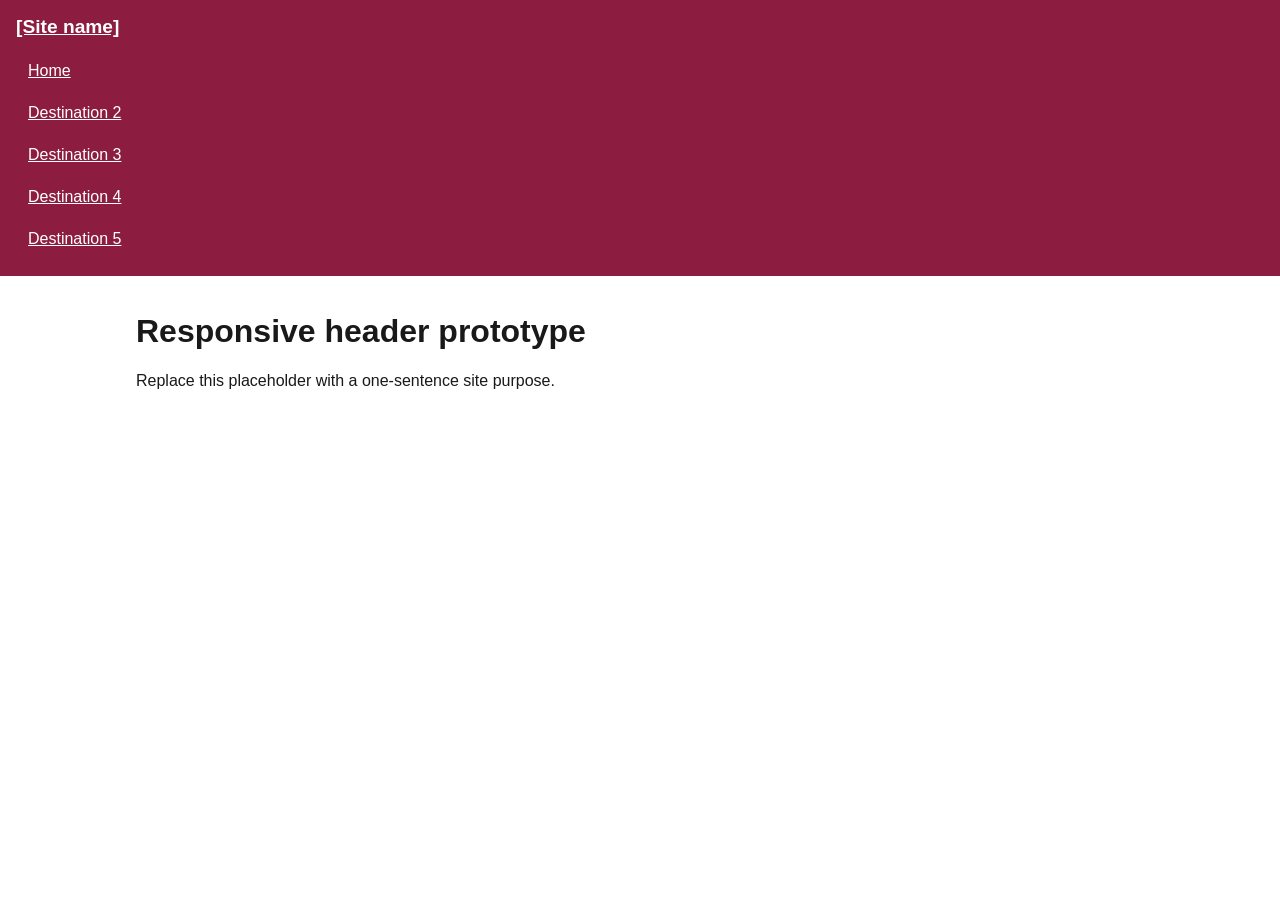
==== index.html @ d31dd4d1 "Start" ====
<!doctype html>
<html lang="en">
<head><meta charset="utf-8"><meta name="viewport" content="width=device-width,initial-scale=1"><title>Header Prototype</title><link rel="stylesheet" href="styles.css"><script src="navigation.js" defer></script></head>
<body>
  <a class="skip-link" href="#main">Skip to main content</a>
  <header class="site-header">
    <a class="brand" href="index.html">[Site name]</a>
    <nav aria-label="Primary navigation">
      <button class="menu-button" type="button" aria-controls="primary-nav" aria-expanded="false" hidden>Menu</button>
      <ul class="nav-list" id="primary-nav">
        <!-- TODO: replace these with 5-7 purposeful destinations. -->
        <li><a href="index.html" aria-current="page">Home</a></li><li><a href="#">Destination 2</a></li><li><a href="#">Destination 3</a></li><li><a href="#">Destination 4</a></li><li><a href="#">Destination 5</a></li>
      </ul>
    </nav>
  </header>
  <main id="main"><h1>Responsive header prototype</h1><p>Replace this placeholder with a one-sentence site purpose.</p></main>
</body></html>
---- styles.css ----
:root { --brand:#8c1d40; --accent:#ffc627; --ink:#191919; --paper:#fff; --space:1rem; }
* { box-sizing:border-box; }
body { margin:0; font-family:Arial,sans-serif; color:var(--ink); }
.skip-link { position:absolute; top:-5rem; left:.5rem; z-index:10; background:var(--paper); padding:.75rem; }
.skip-link:focus { top:.5rem; }
.site-header { padding:var(--space); background:var(--brand); color:var(--paper); }
.brand { color:inherit; font-size:1.2rem; font-weight:700; }
.menu-button { /* TODO: style a comfortable, visible target. */ }
.nav-list { list-style:none; margin:.75rem 0 0; padding:0; /* TODO: narrow layout. */ }
.nav-list a { display:block; color:var(--paper); padding:.75rem; }
/* TODO: hover, focus-visible, active, and current-page states. */
/* TODO: hide the collapsed list only after JS adds the .js class. */
main { max-width:65rem; margin:auto; padding:1rem; }
/* TODO: add one content-driven, relative-unit breakpoint and wide layout. */
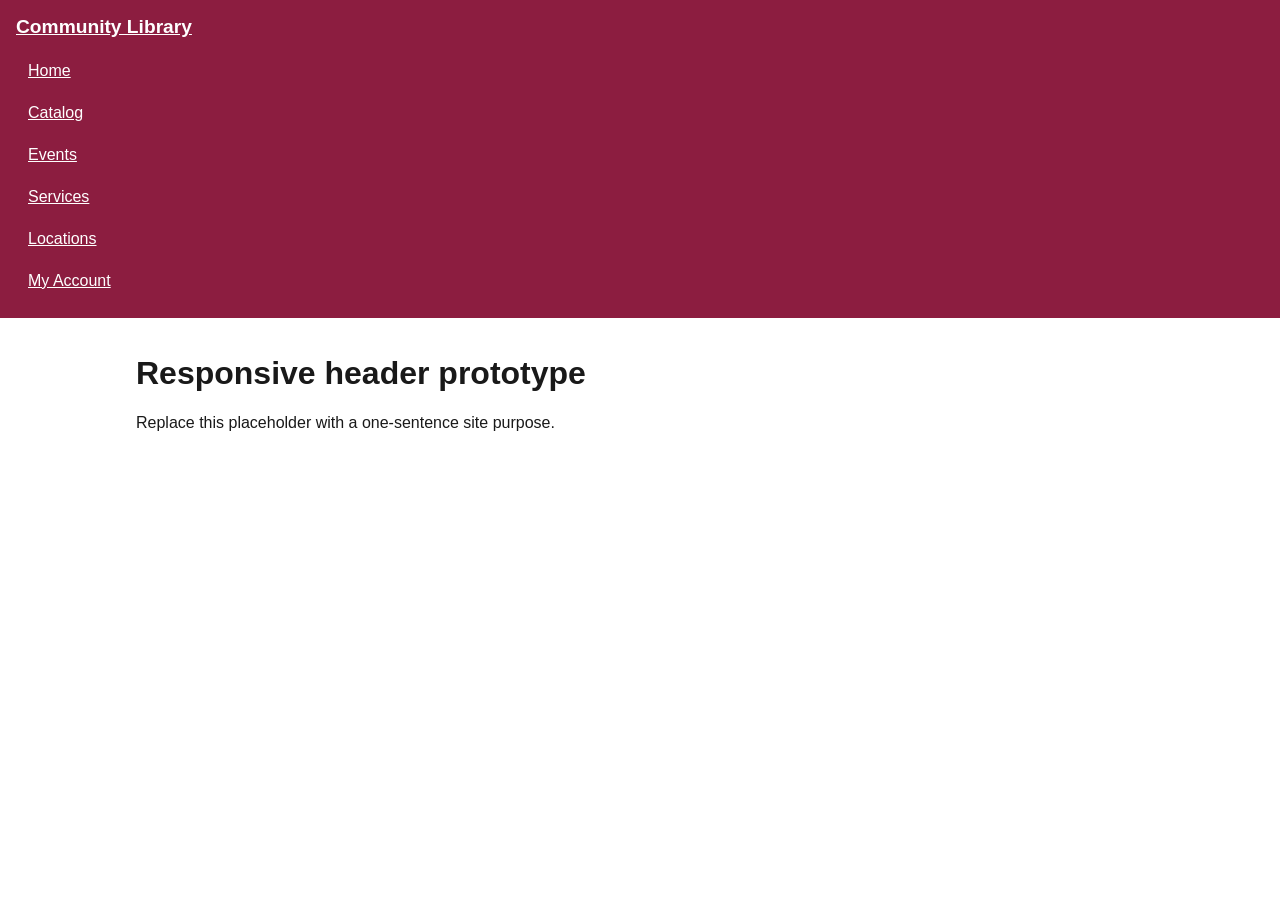
==== commit 82fcfcba: "Update navigation-inventory.html and index.html NOTE: Used AI to restructure index.html into a legib" ====
--- a/index.html
+++ b/index.html
@@ -1,17 +1,59 @@
 <!doctype html>
 <html lang="en">
-<head><meta charset="utf-8"><meta name="viewport" content="width=device-width,initial-scale=1"><title>Header Prototype</title><link rel="stylesheet" href="styles.css"><script src="navigation.js" defer></script></head>
+
+<head>
+    <meta charset="utf-8">
+    <meta name="viewport" content="width=device-width,initial-scale=1">
+    <title>Header Prototype</title>
+    <link rel="stylesheet" href="styles.css">
+    <script src="navigation.js" defer></script>
+</head>
+
 <body>
-  <a class="skip-link" href="#main">Skip to main content</a>
-  <header class="site-header">
-    <a class="brand" href="index.html">[Site name]</a>
-    <nav aria-label="Primary navigation">
-      <button class="menu-button" type="button" aria-controls="primary-nav" aria-expanded="false" hidden>Menu</button>
-      <ul class="nav-list" id="primary-nav">
-        <!-- TODO: replace these with 5-7 purposeful destinations. -->
-        <li><a href="index.html" aria-current="page">Home</a></li><li><a href="#">Destination 2</a></li><li><a href="#">Destination 3</a></li><li><a href="#">Destination 4</a></li><li><a href="#">Destination 5</a></li>
-      </ul>
-    </nav>
-  </header>
-  <main id="main"><h1>Responsive header prototype</h1><p>Replace this placeholder with a one-sentence site purpose.</p></main>
-</body></html>
+    <a class="skip-link" href="#main">Skip to main content</a>
+
+    <header class="site-header">
+        <a class="brand" href="index.html">Community Library</a>
+
+        <nav aria-label="Primary navigation">
+            <button
+                class="menu-button"
+                type="button"
+                aria-controls="primary-nav"
+                aria-expanded="false"
+                hidden
+            >
+                Menu
+            </button>
+
+            <ul class="nav-list" id="primary-nav">
+                <!-- TODO: replace these with 5-7 purposeful destinations. -->
+                <li>
+                    <a href="index.html" aria-current="page">Home</a>
+                </li>
+                <li>
+                    <a href="#">Catalog</a>
+                </li>
+                <li>
+                    <a href="#">Events</a>
+                </li>
+                <li>
+                    <a href="#">Services</a>
+                </li>
+                <li>
+                    <a href="#">Locations</a>
+                </li>
+                <li>
+                    <a href="#">My Account</a>
+                </li>
+            </ul>
+        </nav>
+    </header>
+
+    <main id="main">
+        <h1>Responsive header prototype</h1>
+        <p>Replace this placeholder with a one-sentence site purpose.</p>
+    </main>
+</body>
+
+</html>
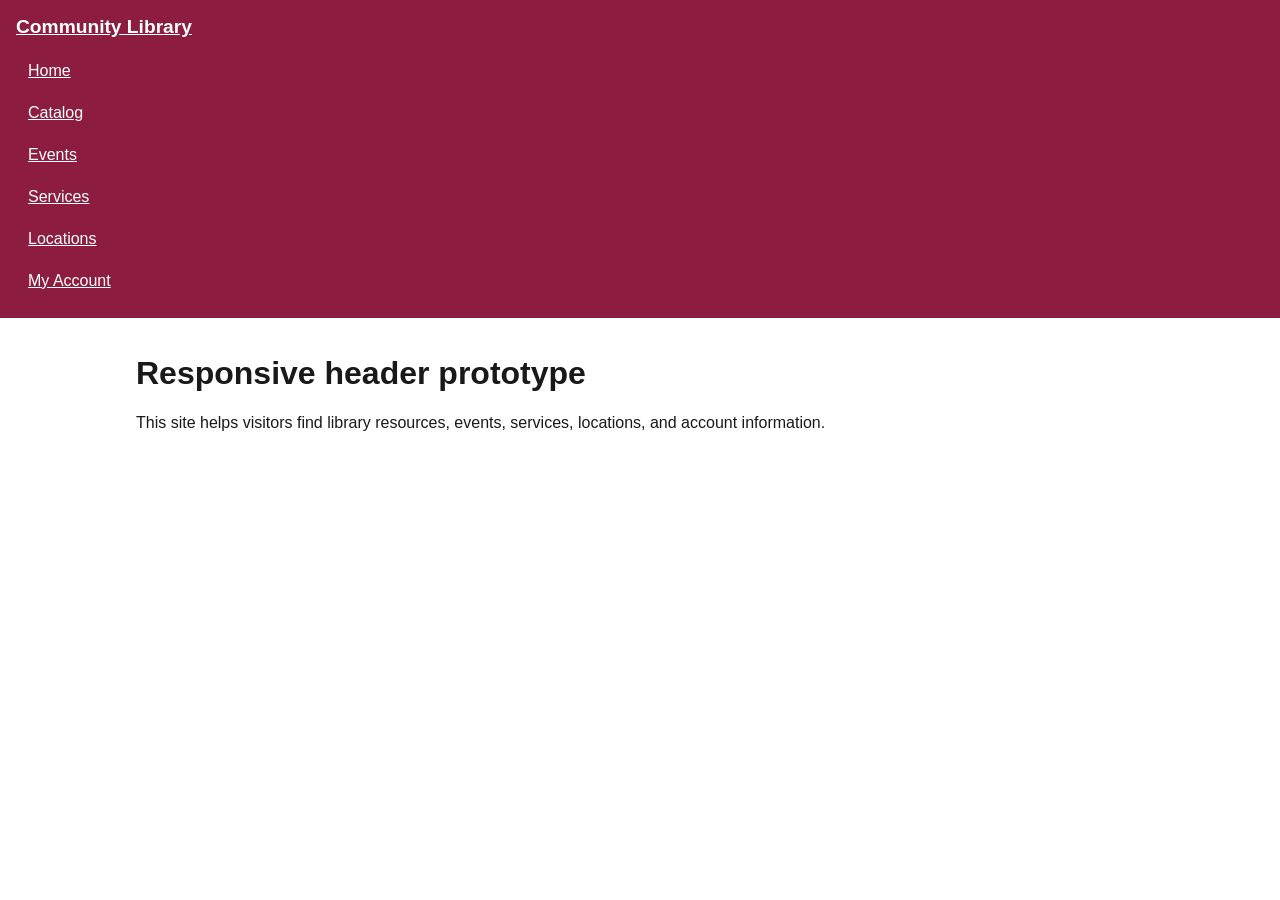
==== commit d7315a5c: "Final HTML fix and CSS reformat" ====
--- a/index.html
+++ b/index.html
@@ -52,7 +52,7 @@
 
     <main id="main">
         <h1>Responsive header prototype</h1>
-        <p>Replace this placeholder with a one-sentence site purpose.</p>
+        <p>This site helps visitors find library resources, events, services, locations, and account information. </p>
     </main>
 </body>
 
--- a/styles.css
+++ b/styles.css
@@ -1,14 +1,71 @@
-:root { --brand:#8c1d40; --accent:#ffc627; --ink:#191919; --paper:#fff; --space:1rem; }
-* { box-sizing:border-box; }
-body { margin:0; font-family:Arial,sans-serif; color:var(--ink); }
-.skip-link { position:absolute; top:-5rem; left:.5rem; z-index:10; background:var(--paper); padding:.75rem; }
-.skip-link:focus { top:.5rem; }
-.site-header { padding:var(--space); background:var(--brand); color:var(--paper); }
-.brand { color:inherit; font-size:1.2rem; font-weight:700; }
-.menu-button { /* TODO: style a comfortable, visible target. */ }
-.nav-list { list-style:none; margin:.75rem 0 0; padding:0; /* TODO: narrow layout. */ }
-.nav-list a { display:block; color:var(--paper); padding:.75rem; }
+:root {
+    --brand:#8c1d40;
+    --accent:#ffc627;
+    --ink:#191919;
+    --paper:#fff;
+    --space:1rem;
+}
+
+* {
+    box-sizing:border-box;
+}
+
+body {
+    margin:0;
+    font-family:Arial,sans-serif;
+    color:var(--ink);
+}
+
+.skip-link {
+    position:absolute;
+    top:-5rem;
+    left:.5rem;
+    z-index:10;
+    background:var(--paper);
+    padding:.75rem;
+}
+
+.skip-link:focus {
+    top:.5rem;
+}
+
+.site-header {
+    padding:var(--space);
+    background:var(--brand);
+    color:var(--paper);
+}
+
+.brand {
+    color:inherit;
+    font-size:1.2rem;
+    font-weight:700;
+}
+
+.menu-button {
+    /* TODO: style a comfortable, visible target. */
+}
+
+.nav-list {
+    list-style:none;
+    margin:.75rem 0 0;
+    padding:0;
+    /* TODO: narrow layout. */
+}
+
+.nav-list a {
+    display:block;
+    color:var(--paper);
+    padding:.75rem;
+}
+
 /* TODO: hover, focus-visible, active, and current-page states. */
+
 /* TODO: hide the collapsed list only after JS adds the .js class. */
-main { max-width:65rem; margin:auto; padding:1rem; }
-/* TODO: add one content-driven, relative-unit breakpoint and wide layout. */
+
+main {
+    max-width:65rem;
+    margin:auto;
+    padding:1rem;
+}
+
+/* TODO: add one content-driven, relative-unit breakpoint and wide layout. */
